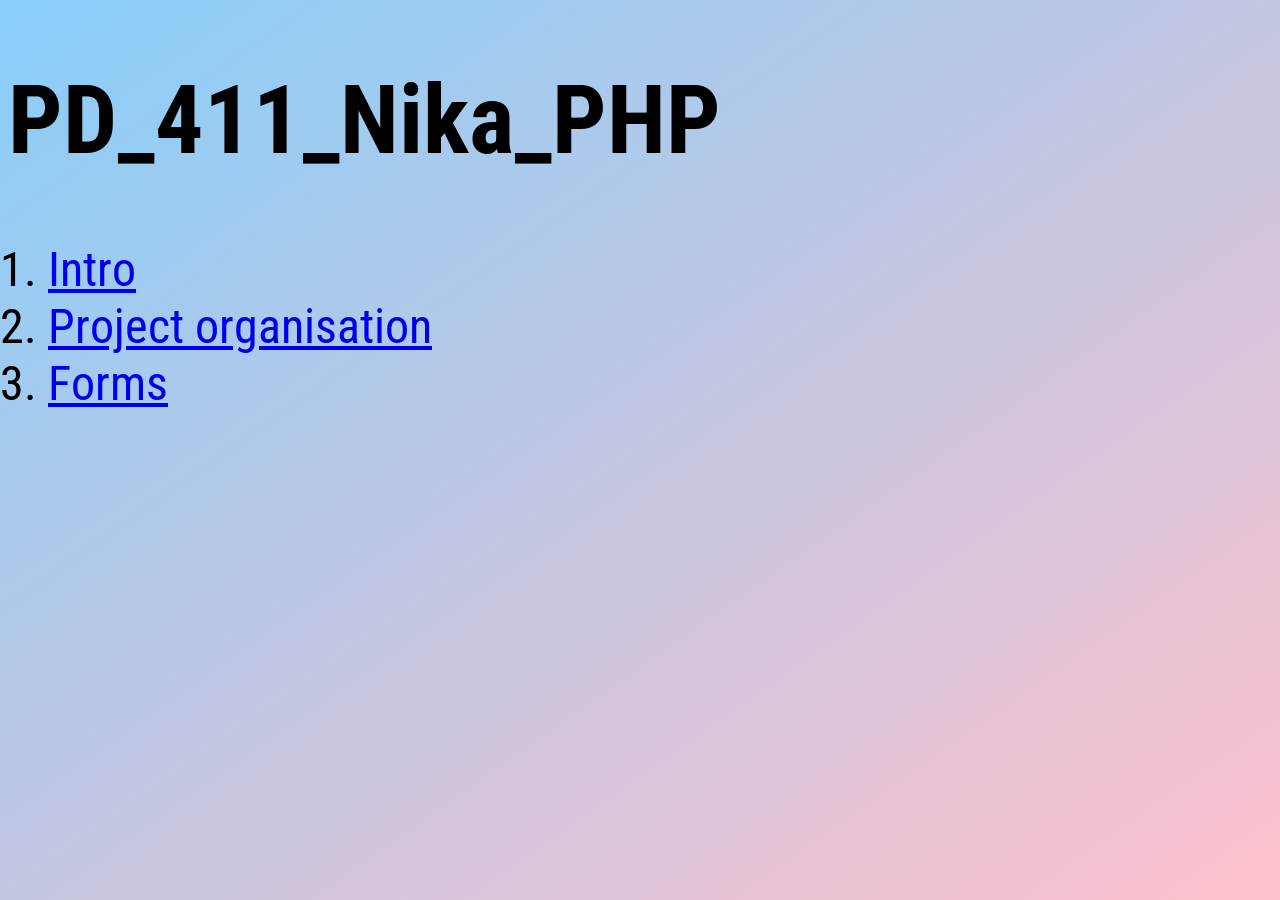
==== index.html @ 9d324ba0 "project organisation classwork" ====
<!DOCTYPE html>

<html lang="en" xmlns="http://www.w3.org/1999/xhtml">
<head>
    <meta charset="utf-8" />
    <title>PD_411_Nika_PHP</title>
    <link rel="stylesheet" href="style.css">
</head>
<body>
    <h1>PD_411_Nika_PHP</h1>
    <ol>
        <li><a href="intro.php">Intro</a></li>
        <li><a href="02-organisation/main.php">Project organisation</a></li>
        <li><a href="03-forms/index.php">Forms</a></li>
    </ol>
</body>
</html>
---- style.css ----
﻿@import url('https://fonts.googleapis.com/css2?family=Roboto+Condensed:ital,wght@0,100..900;1,100..900&family=Roboto:ital,wght@0,100..900;1,100..900&display=swap');

body {
	font-family: Roboto Condensed;
	font-size: 48px;
	/*background-color:lightskyblue;*/
	background-image: linear-gradient(to bottom right, lightskyblue, pink);
	/*height:88vh;*/ /*Viewport Height*/
	background-attachment: fixed;
}
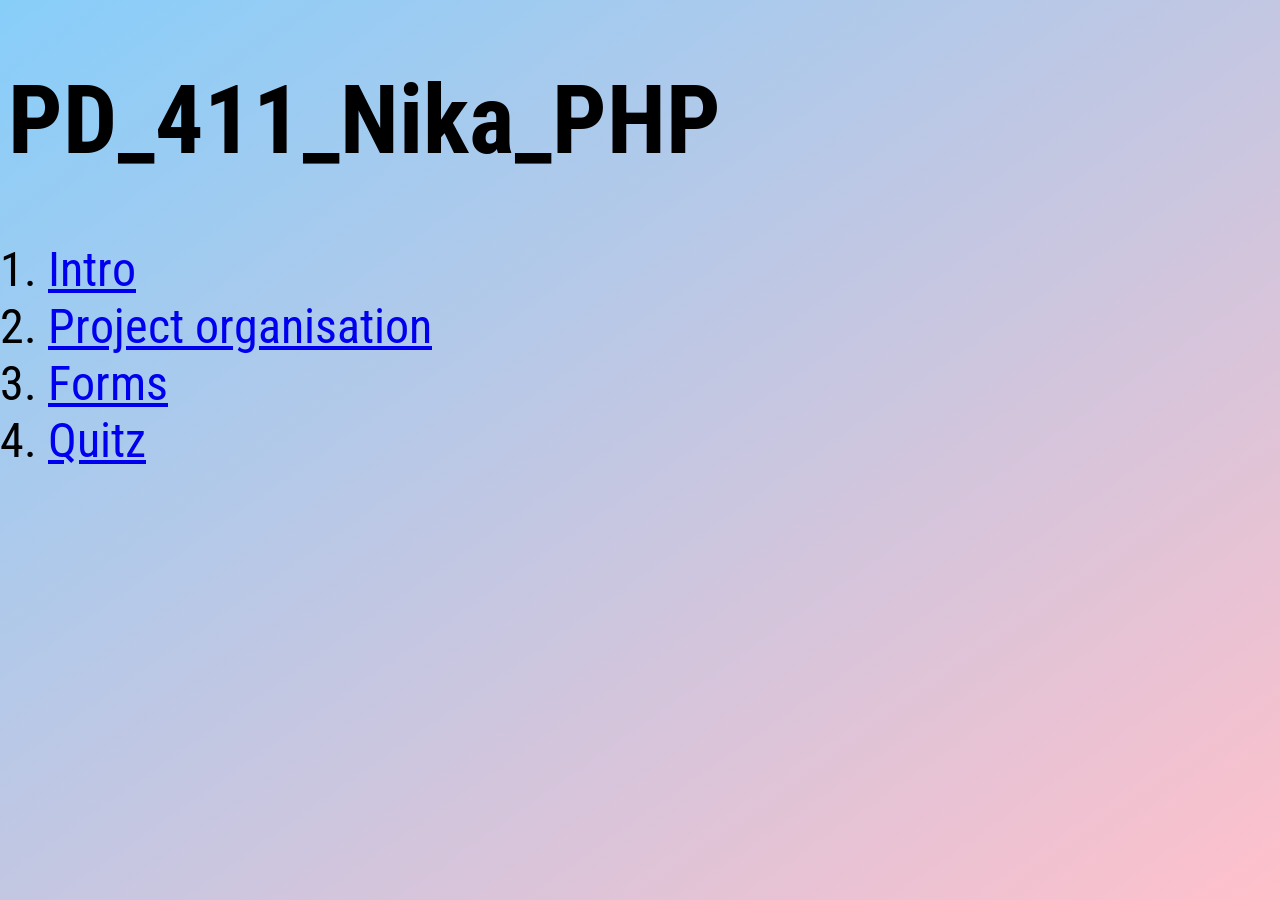
==== commit a51ba47a: "FORM QUITZ CLASSWORK DONE" ====
--- a/index.html
+++ b/index.html
@@ -12,6 +12,7 @@
         <li><a href="intro.php">Intro</a></li>
         <li><a href="02-organisation/main.php">Project organisation</a></li>
         <li><a href="03-forms/index.php">Forms</a></li>
+        <li><a href="04-Quitz/index.php">Quitz</a></li>
     </ol>
 </body>
 </html>
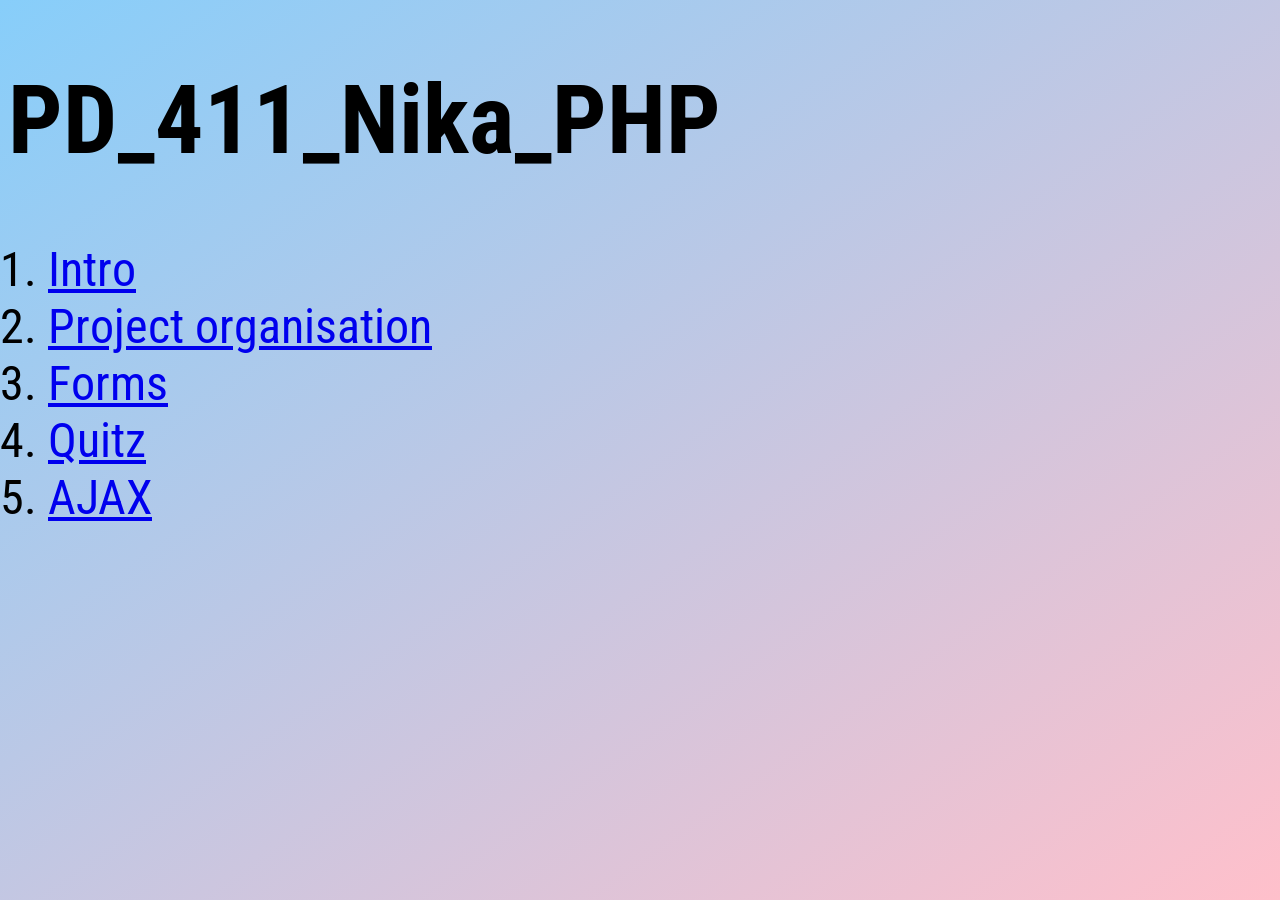
==== commit 2bbbff81: "AJAX day 1" ====
--- a/index.html
+++ b/index.html
@@ -13,6 +13,7 @@
         <li><a href="02-organisation/main.php">Project organisation</a></li>
         <li><a href="03-forms/index.php">Forms</a></li>
         <li><a href="04-Quitz/index.php">Quitz</a></li>
+        <li><a href="05-AJAX/ajax.html">AJAX</a></li>
     </ol>
 </body>
 </html>
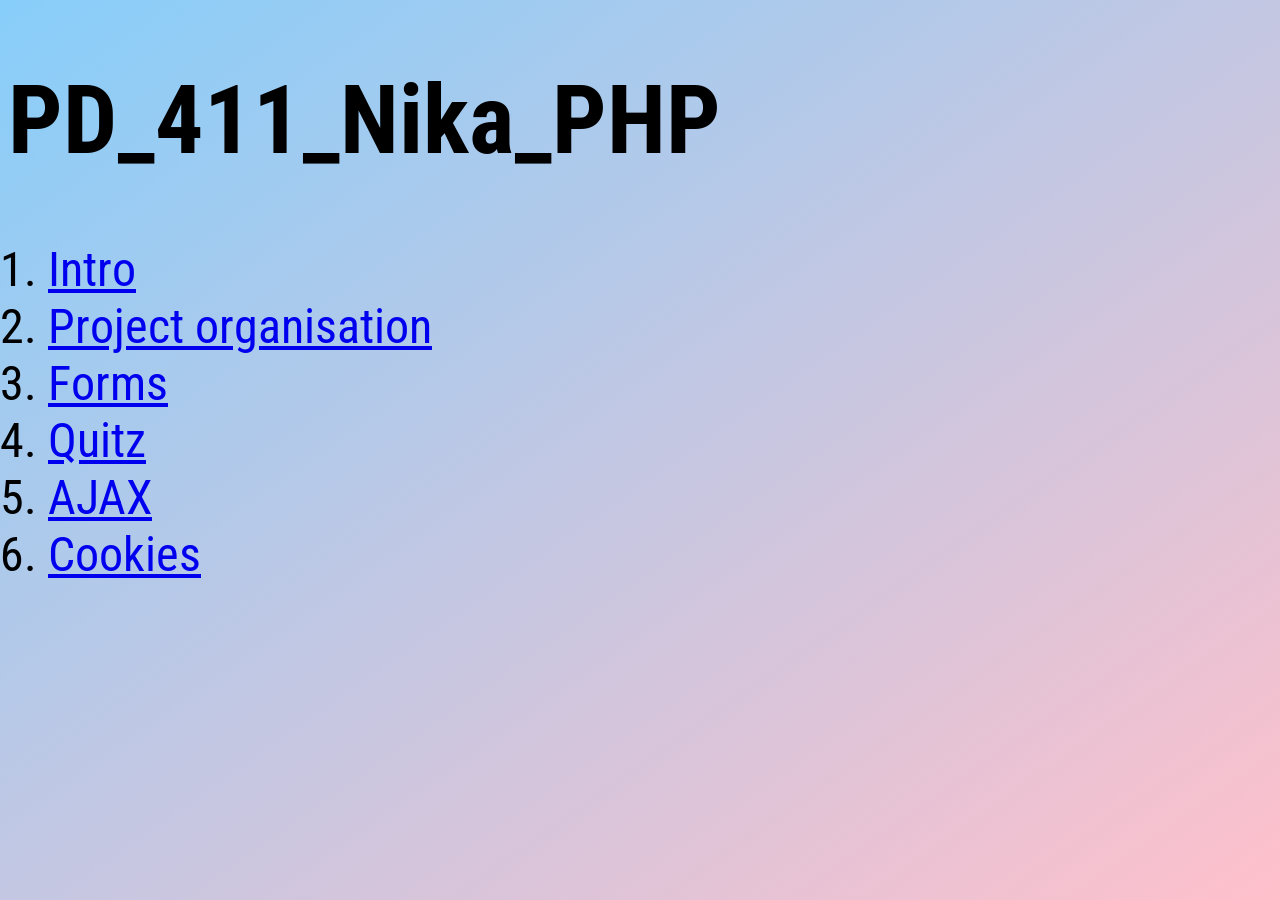
==== commit 8de47618: "cookies DONE" ====
--- a/index.html
+++ b/index.html
@@ -14,6 +14,7 @@
         <li><a href="03-forms/index.php">Forms</a></li>
         <li><a href="04-Quitz/index.php">Quitz</a></li>
         <li><a href="05-AJAX/ajax.html">AJAX</a></li>
+        <li><a href="06-CookiesAndSession/index.html"</a>Cookies</li>
     </ol>
 </body>
 </html>
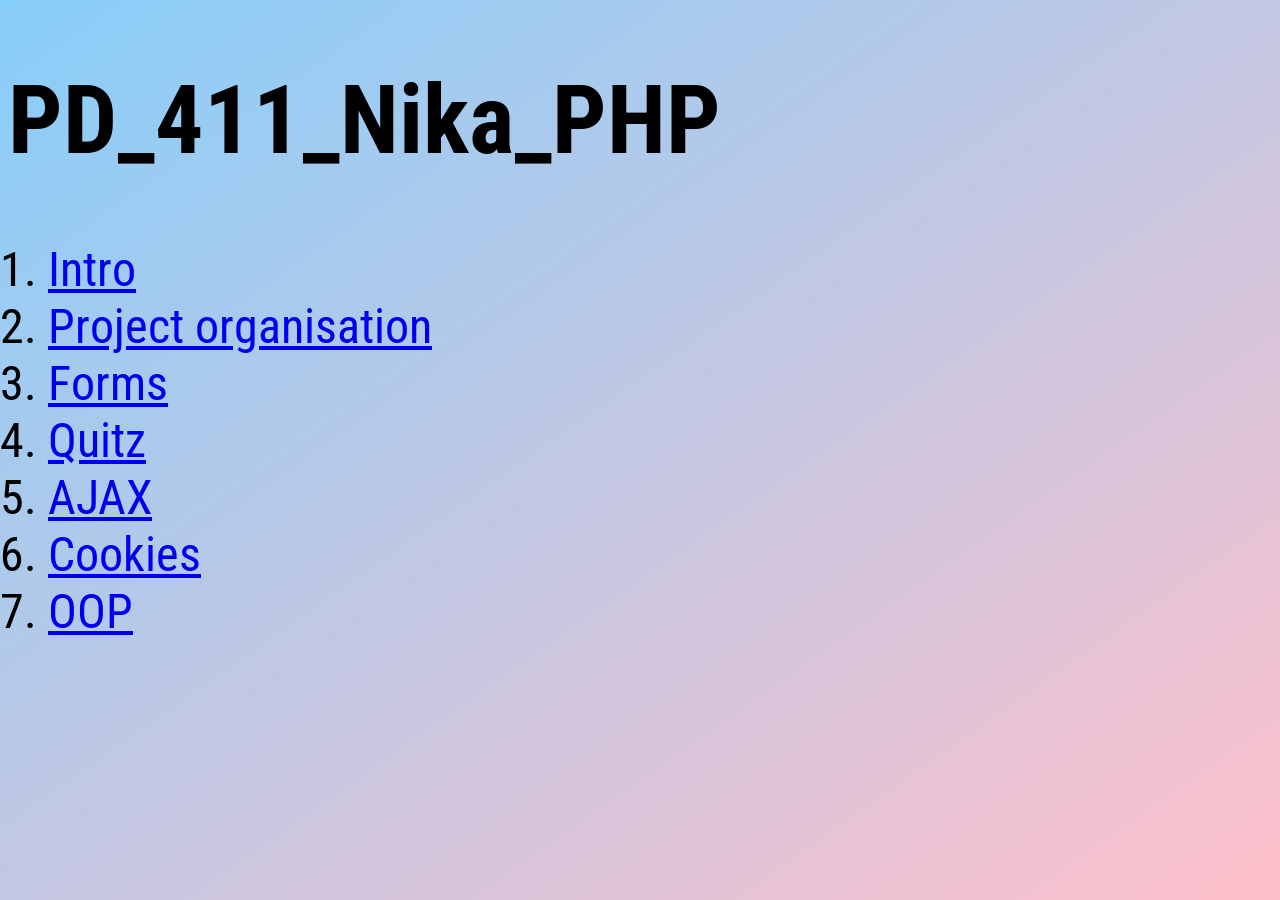
==== commit 1d086c73: "OOP started" ====
--- a/index.html
+++ b/index.html
@@ -15,6 +15,7 @@
         <li><a href="04-Quitz/index.php">Quitz</a></li>
         <li><a href="05-AJAX/ajax.html">AJAX</a></li>
         <li><a href="06-CookiesAndSession/index.html"</a>Cookies</li>
+        <li><a href="07-OOP/index.php"</a>OOP</li>
     </ol>
 </body>
 </html>
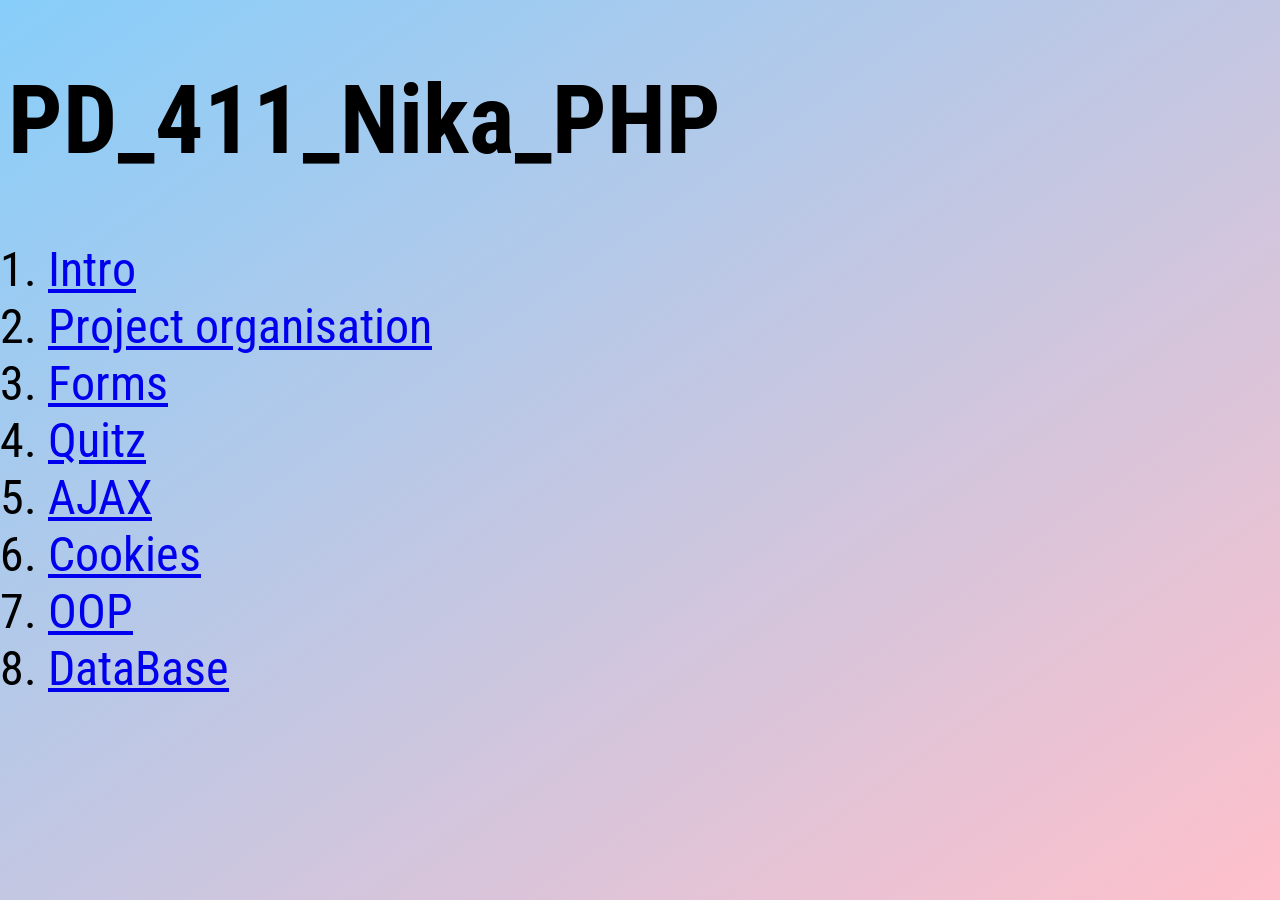
==== commit bb17b9ab: "classwork table" ====
--- a/index.html
+++ b/index.html
@@ -16,6 +16,7 @@
         <li><a href="05-AJAX/ajax.html">AJAX</a></li>
         <li><a href="06-CookiesAndSession/index.html"</a>Cookies</li>
         <li><a href="07-OOP/index.php"</a>OOP</li>
+        <li><a href="08-DataBase/index.html"</a>DataBase</li>
     </ol>
 </body>
 </html>
